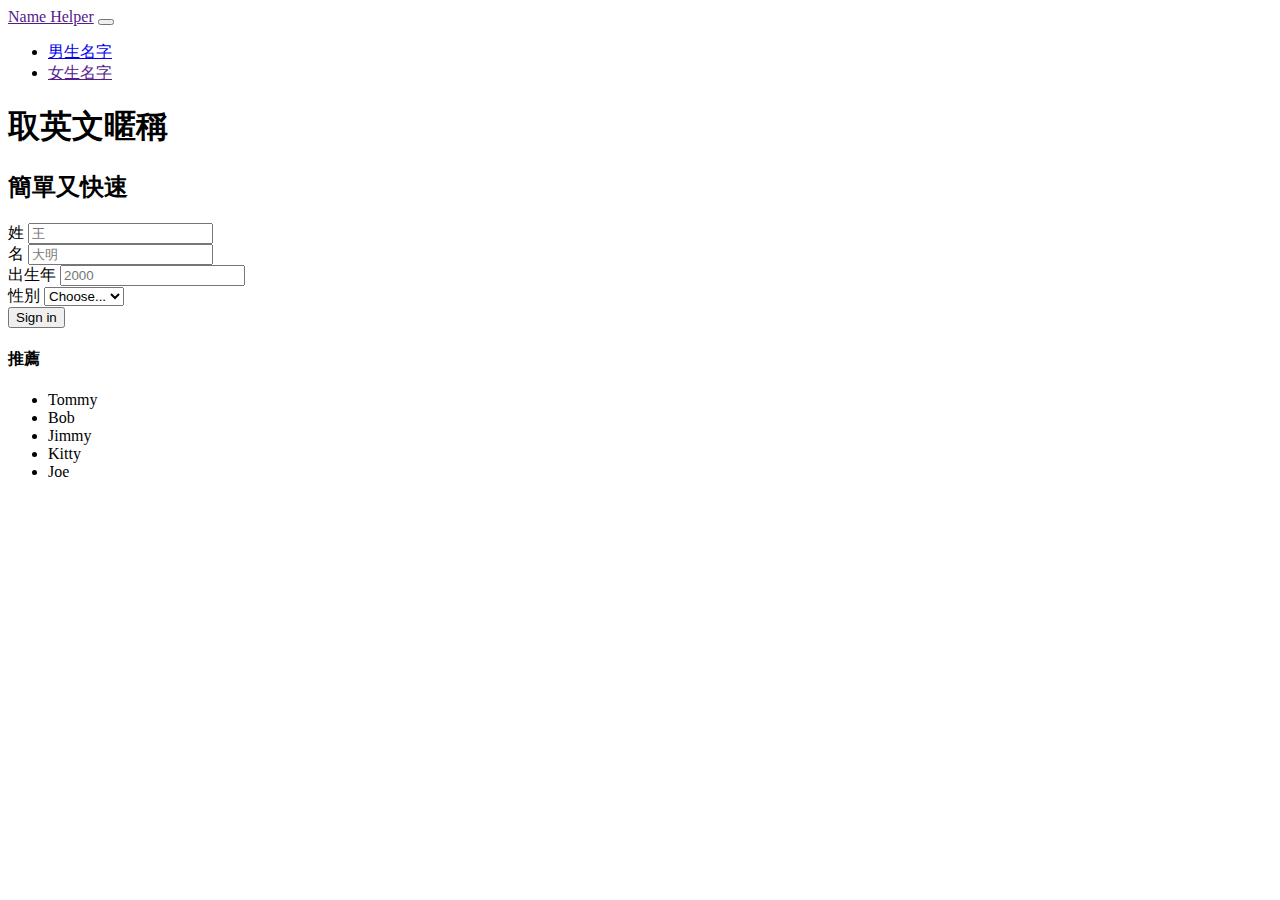
==== index.html @ e807c885 "initial commit" ====
<!DOCTYPE html>
<html lang="en">
  <head>
    <meta charset="UTF-8" />
    <meta name="viewport" content="width=device-width, initial-scale=1.0" />
    <title>NameHelper</title>
    <link
      href="https://cdn.jsdelivr.net/npm/bootstrap@5.3.2/dist/css/bootstrap.min.css"
      rel="stylesheet"
      integrity="sha384-T3c6CoIi6uLrA9TneNEoa7RxnatzjcDSCmG1MXxSR1GAsXEV/Dwwykc2MPK8M2HN"
      crossorigin="anonymous"
    />
    <link rel="stylesheet" href="style.css" />
  </head>
  <body>
    <div class="header container-fluid">
      <nav class="navbar navbar-expand-lg navbar-light bg-light">
        <a href="" class="websiteName navbar-brand">Name Helper</a>
        <button
          class="navbar-toggler"
          type="button"
          data-bs-toggle="collapse"
          data-bs-target="#navbarSupportedContent"
          aria-controls="navbarSupportedContent"
          aria-expanded="false"
          aria-label="Toggle navigation"
        >
          <span class="navbar-toggler-icon"></span>
        </button>
        <div class="collapse navbar-collapse" id="navbarSupportedContent">
          <ul class="navbar-nav me-auto mb-2 mb-lg-0">
            <li class="nav-item">
              <a class="nav-link" href="/">男生名字</a>
            </li>
            <li class="nav-item">
              <a class="nav-link" aria-current="page" href="">女生名字</a>
            </li>
          </ul>
        </div>
      </nav>
    </div>
    <div class="container">
      <div class="row justify-content-center mt-4">
        <div class="col-12"><h1 class="text-center">取英文暱稱</h1></div>
        <div class="col-12"><h2 class="text-center">簡單又快速</h2></div>
      </div>
    </div>
    <div class="mainArea container">
      <div class="row justify-content-center">
        <div class="input col-xxl-6 h-100 card p-5 mt-3">
          <form class="row g-3">
            <div class="col-md-6">
              <label for="inputEmail4" class="form-label fs-5">姓</label>
              <input
                type="email"
                class="form-control"
                id="inputEmail4"
                placeholder="王"
              />
            </div>
            <div class="col-md-6">
              <label for="inputPassword4" class="form-label fs-5">名</label>
              <input
                type="password"
                class="form-control"
                id="inputPassword4"
                placeholder="大明"
              />
            </div>
            <div class="col-md-5 mb-3">
              <label for="inputPassword4" class="form-label fs-5">出生年</label>
              <input
                type="password"
                class="form-control"
                id="inputPassword4"
                placeholder="2000"
              />
            </div>
            <div class="col-md-5">
              <label for="inputPassword4" class="form-label fs-5">性別</label>
              <select id="inputState" class="form-select">
                <option selected>Choose...</option>
                <option>男</option>
                <option>女</option>
              </select>
            </div>
            <div class="col-12">
              <button type="submit" class="btn btn-primary">Sign in</button>
            </div>
          </form>
        </div>
        <div class="output row col-xxl-2 card p-5 mt-5">
          <h4 class="h4 col-12">推薦</h4>
          <ul class="list-group list-group-flush col-12">
            <li class="list-group-item">Tommy</li>
            <li class="list-group-item">Bob</li>
            <li class="list-group-item">Jimmy</li>
            <li class="list-group-item">Kitty</li>
            <li class="list-group-item">Joe</li>
          </ul>
        </div>
      </div>
    </div>
    
    <script
      src="https://cdn.jsdelivr.net/npm/bootstrap@5.3.2/dist/js/bootstrap.bundle.min.js"
      integrity="sha384-C6RzsynM9kWDrMNeT87bh95OGNyZPhcTNXj1NW7RuBCsyN/o0jlpcV8Qyq46cDfL"
      crossorigin="anonymous"
    ></script>
  </body>
</html>
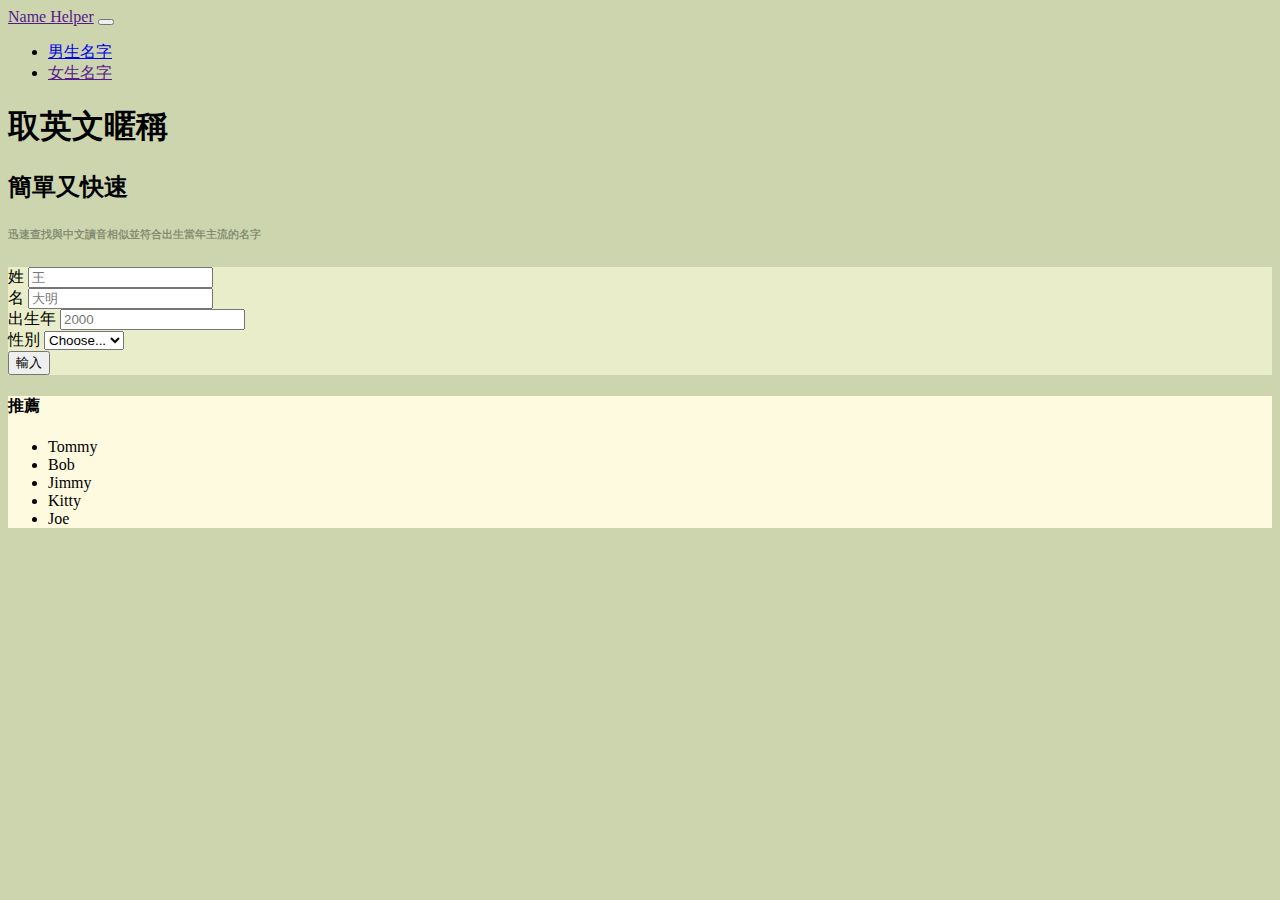
==== commit da373efb: "update front page style" ====
--- a/index.html
+++ b/index.html
@@ -14,7 +14,7 @@
   </head>
   <body>
     <div class="header container-fluid">
-      <nav class="navbar navbar-expand-lg navbar-light bg-light">
+      <nav class="navbar navbar-expand-xxl">
         <a href="" class="websiteName navbar-brand">Name Helper</a>
         <button
           class="navbar-toggler"
@@ -43,10 +43,11 @@
       <div class="row justify-content-center mt-4">
         <div class="col-12"><h1 class="text-center">取英文暱稱</h1></div>
         <div class="col-12"><h2 class="text-center">簡單又快速</h2></div>
+        <div class="col-12"><h6 class="text-center" style="color: rgba(0, 0, 0, 0.352);">迅速查找與中文讀音相似並符合出生當年主流的名字</h6></div>
       </div>
     </div>
-    <div class="mainArea container">
-      <div class="row justify-content-center">
+    <div class="container">
+      <div class="mainArea row justify-content-center">
         <div class="input col-xxl-6 h-100 card p-5 mt-3">
           <form class="row g-3">
             <div class="col-md-6">
@@ -85,23 +86,23 @@
               </select>
             </div>
             <div class="col-12">
-              <button type="submit" class="btn btn-primary">Sign in</button>
+              <button type="submit" class="btn btn-primary">輸入</button>
             </div>
           </form>
         </div>
         <div class="output row col-xxl-2 card p-5 mt-5">
           <h4 class="h4 col-12">推薦</h4>
-          <ul class="list-group list-group-flush col-12">
-            <li class="list-group-item">Tommy</li>
-            <li class="list-group-item">Bob</li>
-            <li class="list-group-item">Jimmy</li>
-            <li class="list-group-item">Kitty</li>
-            <li class="list-group-item">Joe</li>
+          <ul class="name list-group list-group-flush col-12">
+            <li class="list-group-item name ">Tommy</li>
+            <li class="list-group-item name ">Bob</li>
+            <li class="list-group-item name ">Jimmy</li>
+            <li class="list-group-item name ">Kitty</li>
+            <li class="list-group-item name ">Joe</li>
           </ul>
         </div>
       </div>
     </div>
-    
+
     <script
       src="https://cdn.jsdelivr.net/npm/bootstrap@5.3.2/dist/js/bootstrap.bundle.min.js"
       integrity="sha384-C6RzsynM9kWDrMNeT87bh95OGNyZPhcTNXj1NW7RuBCsyN/o0jlpcV8Qyq46cDfL"
--- a/style.css
+++ b/style.css
@@ -0,0 +1,21 @@
+/* *{
+    border: 1px solid red;
+} */
+
+/* background-color */
+body, .navbar{
+    background-color: #ccd5ae;
+}
+
+/* text color */
+.input, .output, .name,body, .navbar{
+    color: black;
+}
+
+.input{
+    background-color: #e9edc9;
+}
+
+.output, .name{
+    background-color: #fefae0;
+}